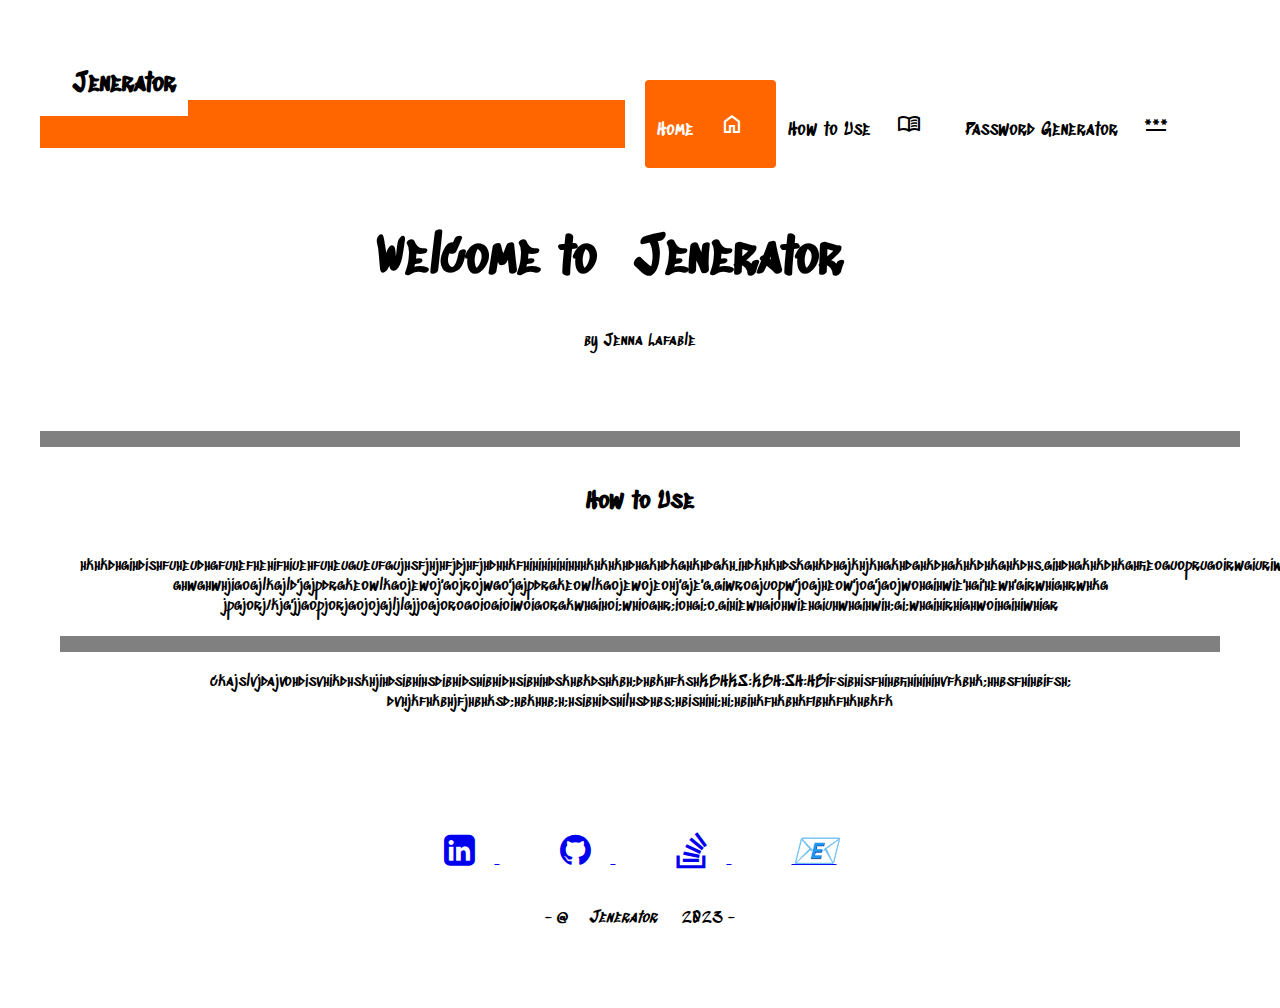
==== Jenerator.html @ cff78bbb "reset" ====
<!DOCTYPE html>
<html lang="en">
<head>
    <meta charset="UTF-8">
    <meta name="viewport" content="width=device-width, initial-scale=1.0">
    <link rel="preconnect" href="https://fonts.googleapis.com">
    <link rel="preconnect" href="https://fonts.gstatic.com" crossorigin>
    <link href="https://fonts.googleapis.com/css2?family=Sedgwick+Ave+Display&display=swap" rel="stylesheet"/>
    <link rel="stylesheet" href="https://fonts.googleapis.com/css2?family=Material+Symbols+Outlined:opsz,wght,FILL,GRAD@20..48,100..700,0..1,-50..200" />
    <link rel="stylesheet" href="https://cdnjs.cloudflare.com/ajax/libs/font-awesome/4.7.0/css/font-awesome.min.css">
    <link href="/your-path-to-your-compiled-css-including-fontawesome/file.css" rel="stylesheet">
    <link rel="stylesheet" href="style.css">
    <title>Jenerator</title>
</head>
<body>
    <header class="header">
        <a href="#default" class="logo">Jenerator</a>
        <div class="header-right">
          <a class="active" href="#home">Home <span class="material-symbols-outlined">
            home
            </span></a>
          <a href="#How-To-Use">How to Use <span class="material-symbols-outlined">
            menu_book
            </span></a>
          <a href="#about">Password Generator  <span class="material-symbols-outlined">
            password
            </span></a>
        </div>
    </header>
      <br>
      <hr class="orange" >
      <hr class="orange" >
      <hr class="orange" >
      <br>
    <div class="msg-box">
        <div class="title">
        <h1>Welcome to <span>Jenerator</span><i class="fa-solid fa-hashtag-lock"></i></h1>
        <p>by Jenna Lafable </p>
    </div>
    </div>
    <br>
    <hr class="black">
    <article>
        <h2>How to Use</h2>

    <P>
        hkhkdhgihdishfuheudhgfuhefhehifhiuehfuheugueufgujhsfjhjhfjdjhfjhdhhkfhihihihihihhhkhkhkhdhgkhdkghkhdgkh.ihdkhkhdskghkdhgjkhjkhgkhdghkdhgkhkdhkghkdhs.gihdhgkhkdhkghfieoguoprugoirwgiuriwugoi'iepowgp'ewgiuo.
        ghwghwhjigogjlkgjld'jgjpdrgkeowlkgojewoj'gojrojwgo'jgjpdrgkeowlkgojewojeohj'gje'g.giwrogjuopw'jogjheow'jog'jgojwohgihwie'hgi'hewh'girwhighrwhkg
        jpgjorj/kjg'jjgopjorjgojojgjljlgjjogjorogoiogioiwoigorgkwhgihoi;whioghr;iohgi;o.gihiewhgiohwiehgiuhwhgihwih;gi;whgihirhighwoihgihiwhigr
    </P>
    <hr class="black">
    <p>
        ckajslvjdajvohdisvhikdhskhjihdsibhihsdibhidshibhidhsibhihdskhbkdshkbh;dhbkhfkshKBHKS:KBH:SH:HBIfsibhisfhihbfihihihihvfkbhk;hhbsfhihbifsh;
    dvhjkfhkbhjfjhbhksd;hbkhhb;h;hsibhidshilhsdhbs;hbishihi;hi;hbihkfhkbhkflbhkfhkhbkfk
    </p>
    </article>


    <div class="box-p">
    </div>
    
    <footer>
        <a href="https://www.linkedin.com/in/jennalafable/">
            <i class="fa fa-linkedin-square" style="font-size:36px"></i>
        </a>

        <a href="https://github.com/Jen0234" target="_blank">
            <i class="fa fa-github" style="font-size:36px"></i>
        </a>

        <a href="https://stackoverflow.com/users/20949877/jenl0234" target="_blank">
            <i class="fa fa-stack-overflow" style="font-size:36px"></i>
        </a>
        
        <a href="mailto: jennalafable@gmail.com?subject = Feedback&body = Message">
        <i class="material-icons" style="font-size:36px">📧</i>
        </a>

       <p> - @<em>Jenerator</em> 2023 - </p>
    </footer>
</body>
</html>
---- style.css ----
*{
    box-sizing: border-box;
    font-family: 'Sedgwick Ave Display', cursive;
    margin: auto;
    padding: 20px;
    text-align: center;
}
.selector-for-some-widget {
    box-sizing: content-box;
  }
:root {
    --color-primary:  #fff;
    --color-second: #808080;
    --color-black: #0000;
    --color-auburn: #ff6600;
    --color-limegreen: #81fe7a;
}

// header

/* Style the header with a grey background and some padding */
header {
  overflow: hidden;
  background-color: #f1f1f1;
  padding: 20px 10px;
  display: block;
}

/* Style the header links */
header a {
  float: left;
  color: black;
  text-align: center;
  padding: 12px;
  text-decoration: none;
  font-size: 18px;
  line-height: 25px;
  border-radius: 4px;
}

/* Style the logo link (notice that we set the same value of line-height and font-size to prevent the header to increase when the font gets bigger) */
header a.logo {
  font-size: 25px;
  font-weight: bold;
}

/* Change the background color on mouse-over */
header a:hover {
  background-color: #ddd;
  color: black;
}

/* Style the active/current link*/
header a.active {
  background-color: var(--color-auburn);
  color: white;
}

/* Float the link section to the right */
.header-right {
  float: right;
}

/* Add media queries for responsiveness - when the screen is 500px wide or less, stack the links on top of each other */
@media screen and (max-width: 500px) {
  header a {
    float: none;
    display: block;
    text-align: left;
  }

  header-right {
    float: none;
  }
}
 .orange{
  border: solid 8px var(--color-auburn);
  background-color: var(--color-auburn);
  margin: 0%;
  padding: 0;
}

h1{
  font-size: 50px;
}

// message

.msg-box {
  border-radius: 25px;
   box-sizing: border-box;
   border: solid var(--color-auburn) 10px;
   padding: 10px 50px 20px;
   display: grid;
}
.black{
  border: solid 8px;
  background-color: black;
  margin: 0%;
  padding: 0;
}
br{
  padding: 50px;
}
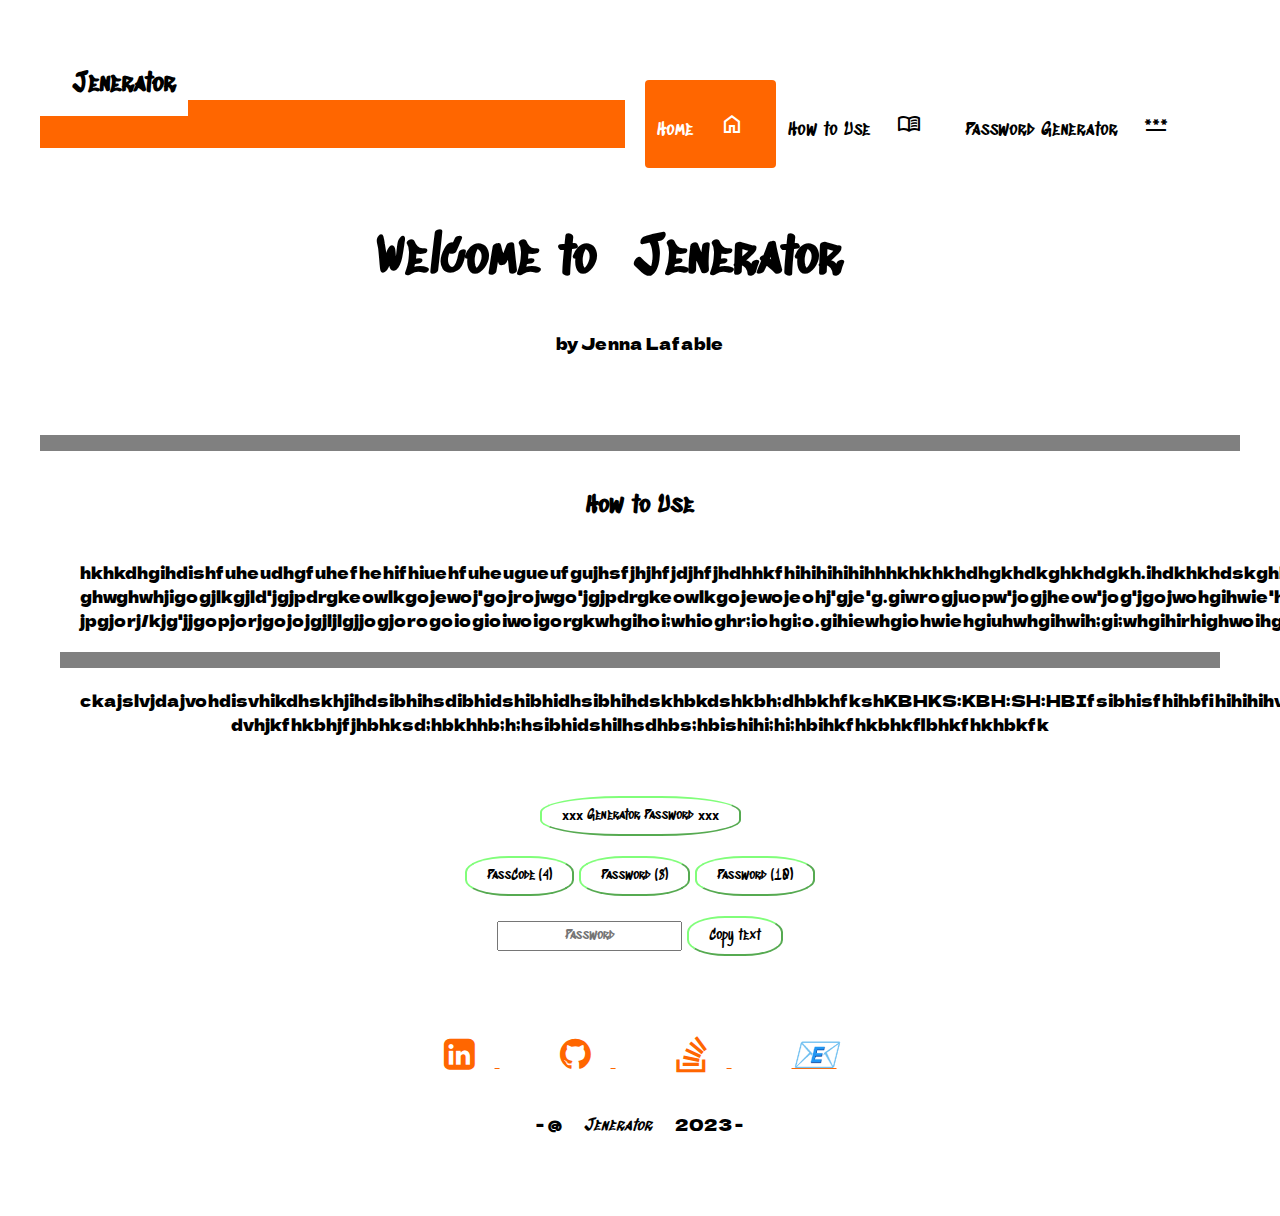
==== commit 0d586707: "edit" ====
--- a/Jenerator.html
+++ b/Jenerator.html
@@ -8,7 +8,7 @@
     <link href="https://fonts.googleapis.com/css2?family=Sedgwick+Ave+Display&display=swap" rel="stylesheet"/>
     <link rel="stylesheet" href="https://fonts.googleapis.com/css2?family=Material+Symbols+Outlined:opsz,wght,FILL,GRAD@20..48,100..700,0..1,-50..200" />
     <link rel="stylesheet" href="https://cdnjs.cloudflare.com/ajax/libs/font-awesome/4.7.0/css/font-awesome.min.css">
-    <link href="/your-path-to-your-compiled-css-including-fontawesome/file.css" rel="stylesheet">
+    <link href="https://fonts.googleapis.com/css2?family=Dela+Gothic+One&family=Sedgwick+Ave+Display&display=swap" rel="stylesheet">
     <link rel="stylesheet" href="style.css">
     <title>Jenerator</title>
 </head>
@@ -43,11 +43,11 @@
     <article>
         <h2>How to Use</h2>
 
-    <P>
+    <p>
         hkhkdhgihdishfuheudhgfuhefhehifhiuehfuheugueufgujhsfjhjhfjdjhfjhdhhkfhihihihihihhhkhkhkhdhgkhdkghkhdgkh.ihdkhkhdskghkdhgjkhjkhgkhdghkdhgkhkdhkghkdhs.gihdhgkhkdhkghfieoguoprugoirwgiuriwugoi'iepowgp'ewgiuo.
         ghwghwhjigogjlkgjld'jgjpdrgkeowlkgojewoj'gojrojwgo'jgjpdrgkeowlkgojewojeohj'gje'g.giwrogjuopw'jogjheow'jog'jgojwohgihwie'hgi'hewh'girwhighrwhkg
         jpgjorj/kjg'jjgopjorjgojojgjljlgjjogjorogoiogioiwoigorgkwhgihoi;whioghr;iohgi;o.gihiewhgiohwiehgiuhwhgihwih;gi;whgihirhighwoihgihiwhigr
-    </P>
+    </p>
     <hr class="black">
     <p>
         ckajslvjdajvohdisvhikdhskhjihdsibhihsdibhidshibhidhsibhihdskhbkdshkbh;dhbkhfkshKBHKS:KBH:SH:HBIfsibhisfhihbfihihihihvfkbhk;hhbsfhihbifsh;
@@ -57,6 +57,15 @@
 
 
     <div class="box-p">
+        <button type="button" class="Start" id="Start" >
+              𝐱𝐱𝐱  Generator Password  𝐱𝐱𝐱
+        </button>
+        <br>
+        <br>
+        <button  id="FourBtn" class="Fourbtn" onclick="FourDigits (4)">PassCode (4)</button>
+        <button class="EightBtn" id="EightBtn" onclick="EightChar (8)">Password (8)</button>
+        <button class="TenBtn" id="TenBtn" onclick="TenChar (10)"> Password (10)</button>
+        <form> <input type="text" id="password" placeholder="Password">  <button onclick="copyPass ()">Copy text</button></form>
     </div>
     
     <footer>
--- a/style.css
+++ b/style.css
@@ -101,4 +101,19 @@
 }
 br{
   padding: 50px;
+}
+button{
+  padding: 10px 20px;
+  border-radius: 40%;
+  border-color: #81fe7a;
+  background-color: white;
+}
+input{
+  padding: 5px 5px;
+}
+a{
+color: #ff6600;
+}
+p {
+font-family: 'Dela Gothic One', cursive;
 }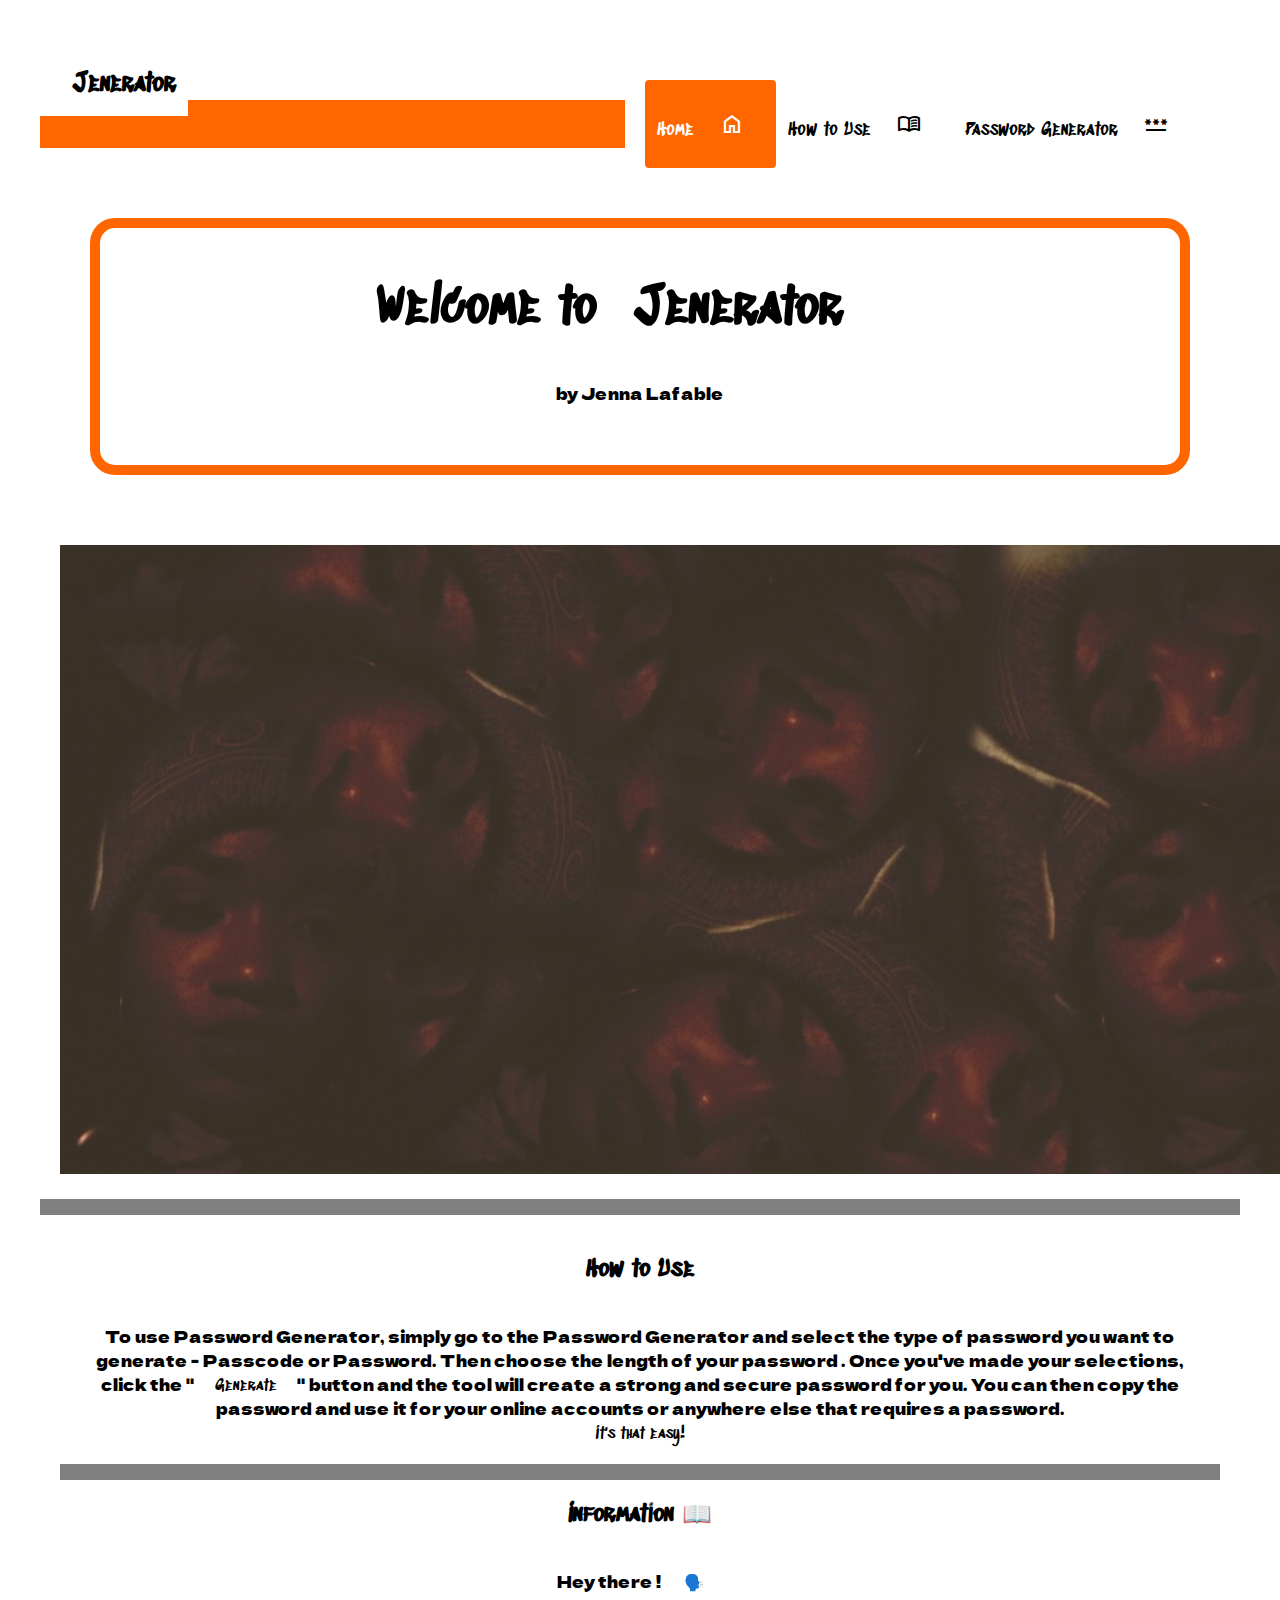
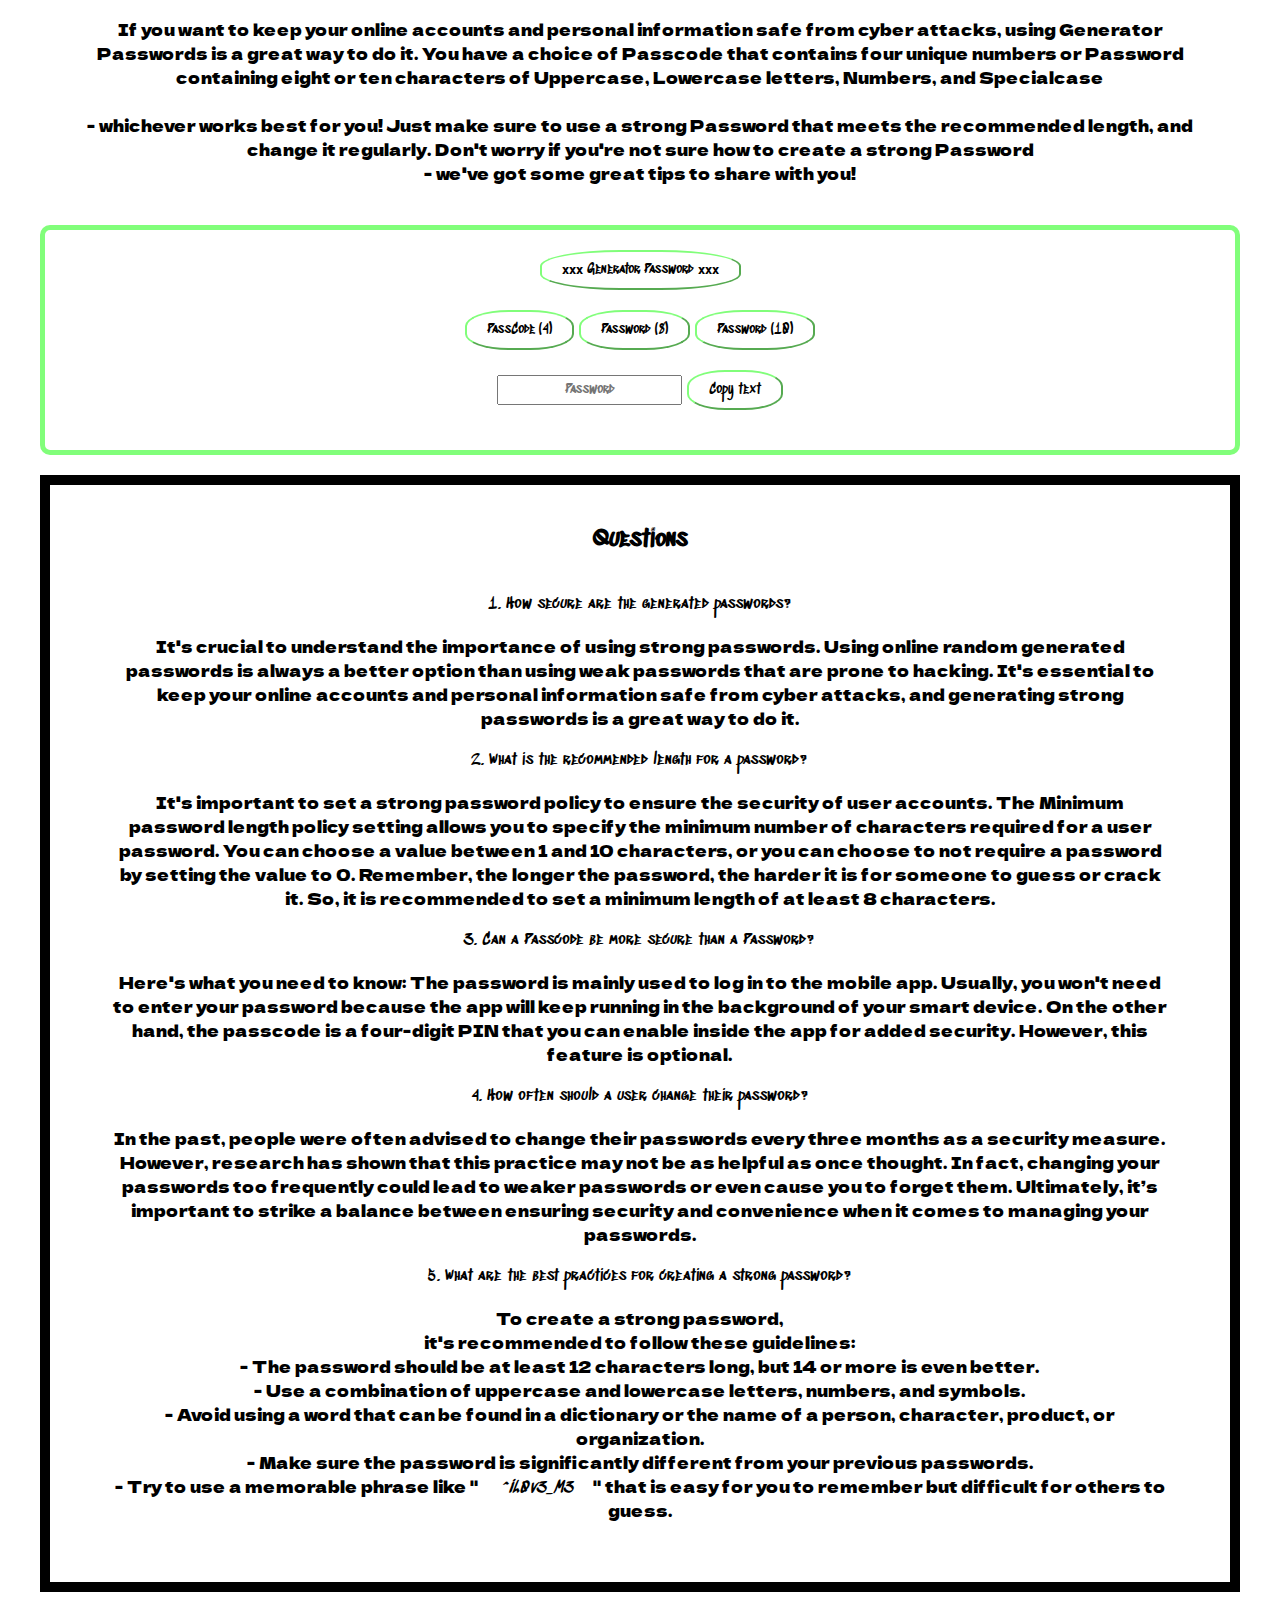
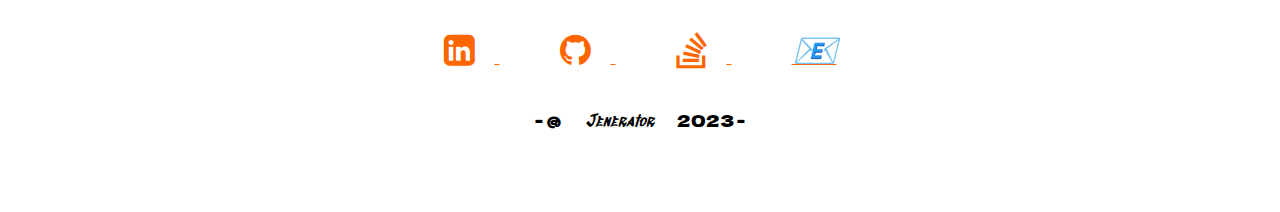
==== commit 2b3884c9: "styling website" ====
--- a/Jenerator.html
+++ b/Jenerator.html
@@ -32,29 +32,31 @@
       <hr class="orange" >
       <hr class="orange" >
       <br>
-    <div class="msg-box">
-        <div class="title">
-        <h1>Welcome to <span>Jenerator</span><i class="fa-solid fa-hashtag-lock"></i></h1>
-        <p>by Jenna Lafable </p>
-    </div>
-    </div>
+      <div class="msg-box">
+          <div class="title">
+              <h1>Welcome to <span>Jenerator</span><i class="fa-solid fa-hashtag-lock"></i></h1>
+              <p>by Jenna Lafable </p>
+            </div>
+        </div>
+        <img src="Photo/memememe.jpg" alt="memememe">
     <br>
     <hr class="black">
     <article>
         <h2>How to Use</h2>
 
     <p>
-        hkhkdhgihdishfuheudhgfuhefhehifhiuehfuheugueufgujhsfjhjhfjdjhfjhdhhkfhihihihihihhhkhkhkhdhgkhdkghkhdgkh.ihdkhkhdskghkdhgjkhjkhgkhdghkdhgkhkdhkghkdhs.gihdhgkhkdhkghfieoguoprugoirwgiuriwugoi'iepowgp'ewgiuo.
-        ghwghwhjigogjlkgjld'jgjpdrgkeowlkgojewoj'gojrojwgo'jgjpdrgkeowlkgojewojeohj'gje'g.giwrogjuopw'jogjheow'jog'jgojwohgihwie'hgi'hewh'girwhighrwhkg
-        jpgjorj/kjg'jjgopjorjgojojgjljlgjjogjorogoiogioiwoigorgkwhgihoi;whioghr;iohgi;o.gihiewhgiohwiehgiuhwhgihwih;gi;whgihirhighwoihgihiwhigr
+        To use Password Generator, simply go to the Password Generator and select the type of password you want to generate - Passcode or Password. Then choose the length of your password . Once you've made your selections, click the "<span>Generate</span>" button and the tool will create a strong and secure password for you. You can then copy the password and use it for your online accounts or anywhere else that requires a password. <br> <span>It's that easy!</span>
     </p>
     <hr class="black">
+    <h2>Information 📖 </h2>
     <p>
-        ckajslvjdajvohdisvhikdhskhjihdsibhihsdibhidshibhidhsibhihdskhbkdshkbh;dhbkhfkshKBHKS:KBH:SH:HBIfsibhisfhihbfihihihihvfkbhk;hhbsfhihbifsh;
-    dvhjkfhkbhjfjhbhksd;hbkhhb;h;hsibhidshilhsdhbs;hbishihi;hi;hbihkfhkbhkflbhkfhkhbkfk
+        Hey there ! <span>🗣️</span> <br> 
+        <br>
+        If you want to keep your online accounts and personal information safe from cyber attacks, using Generator Passwords is a great way to do it. You have a choice of Passcode that contains four unique numbers or Password containing eight or ten characters of Uppercase, Lowercase letters, Numbers, and Specialcase <br> 
+       <br> - whichever works best for you! Just make sure to use a strong Password that meets the recommended length, and change it regularly. Don't worry if you're not sure how to create a strong Password <br>
+       - we've got some great tips to share with you!
     </p>
     </article>
-
 
     <div class="box-p">
         <button type="button" class="Start" id="Start" >
@@ -67,6 +69,37 @@
         <button class="TenBtn" id="TenBtn" onclick="TenChar (10)"> Password (10)</button>
         <form> <input type="text" id="password" placeholder="Password">  <button onclick="copyPass ()">Copy text</button></form>
     </div>
+    <br>
+
+    <div class="question-box">
+        <h2>Questions</h2>
+
+        <ul>
+            <il>1. How secure are the generated passwords?</il>
+            <p> It's crucial to understand the importance of using strong passwords. Using online random generated passwords is always a better option than using weak passwords that are prone to hacking. It's essential to keep your online accounts and personal information safe from cyber attacks, and generating strong passwords is a great way to do it.</p>
+            
+            <il>2. What is the recommended length for a password?</il>
+            <p>It's important to set a strong password policy to ensure the security of user accounts. The Minimum password length policy setting allows you to specify the minimum number of characters required for a user password. You can choose a value between 1 and 10 characters, or you can choose to not require a password by setting the value to 0. Remember, the longer the password, the harder it is for someone to guess or crack it. So, it is recommended to set a minimum length of at least 8 characters.</p>
+
+            <il> 3. Can a Passcode be more secure than a Password?</il>
+            <p>Here's what you need to know: The password is mainly used to log in to the mobile app. Usually, you won't need to enter your password because the app will keep running in the background of your smart device. On the other hand, the passcode is a four-digit PIN that you can enable inside the app for added security. However, this feature is optional.</p>
+            
+            <il>4. How often should a user change their password?</il>
+            <p>In the past, people were often advised to change their passwords every three months as a security measure. However, research has shown that this practice may not be as helpful as once thought. In fact, changing your passwords too frequently could lead to weaker passwords or even cause you to forget them. Ultimately, it’s important to strike a balance between ensuring security and convenience when it comes to managing your passwords.</p>
+            
+            <il>5. What are the best practices for creating a strong password?</il>
+            <p> To create a strong password,<br> it's recommended to follow these guidelines:<br>
+        
+                - The password should be at least 12 characters long,  but 14 or more is even better. <br>
+               - Use a combination of uppercase and lowercase letters, numbers, and symbols.<br>
+                   - Avoid using a word that can be found in a dictionary or the name of a person, character, product, or organization.<br>
+                        - Make sure the password is significantly different from your previous passwords.<br>
+                           - Try to use a memorable phrase like "<em>^IL0v3_M3</em>" that is easy for you to remember but difficult for others to guess.</p>
+                        
+        </ul>
+    </div>
+
+
     
     <footer>
         <a href="https://www.linkedin.com/in/jennalafable/">
@@ -85,7 +118,7 @@
         <i class="material-icons" style="font-size:36px">📧</i>
         </a>
 
-       <p> - @<em>Jenerator</em> 2023 - </p>
+       <p> - @ <em>Jenerator</em> 2023 - </p>
     </footer>
 </body>
 </html>--- a/style.css
+++ b/style.css
@@ -86,13 +86,21 @@
 
 // message
 
+span {
+  font-size: 20px;
+}
+
 .msg-box {
   border-radius: 25px;
    box-sizing: border-box;
    border: solid var(--color-auburn) 10px;
    padding: 10px 50px 20px;
    display: grid;
-}
+   margin: 50px; 
+  }
+
+
+
 .black{
   border: solid 8px;
   background-color: black;
@@ -102,6 +110,11 @@
 br{
   padding: 50px;
 }
+.box-p{
+  border: solid 5px var(--color-limegreen);
+  border-radius: 10px;
+}
+
 button{
   padding: 10px 20px;
   border-radius: 40%;
@@ -116,4 +129,7 @@
 }
 p {
 font-family: 'Dela Gothic One', cursive;
+}
+.question-box{
+  border: solid 10px ;
 }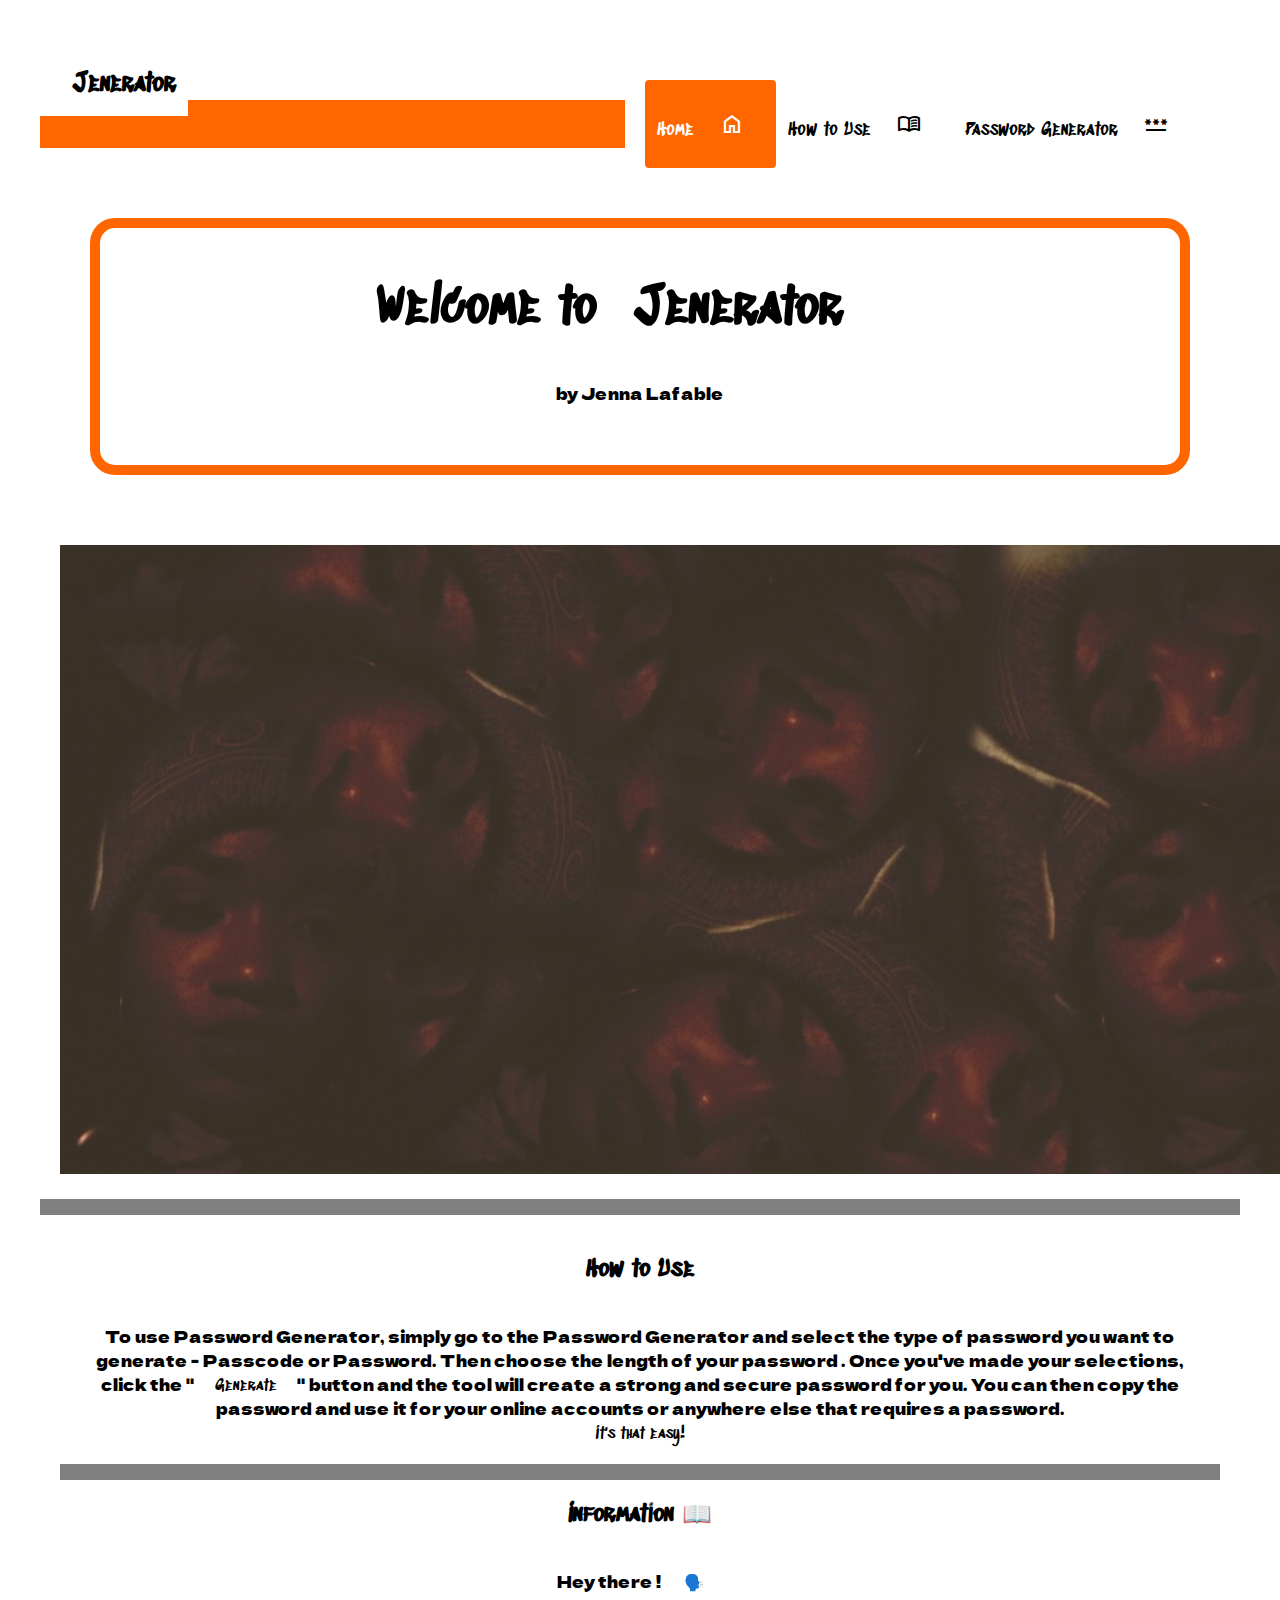
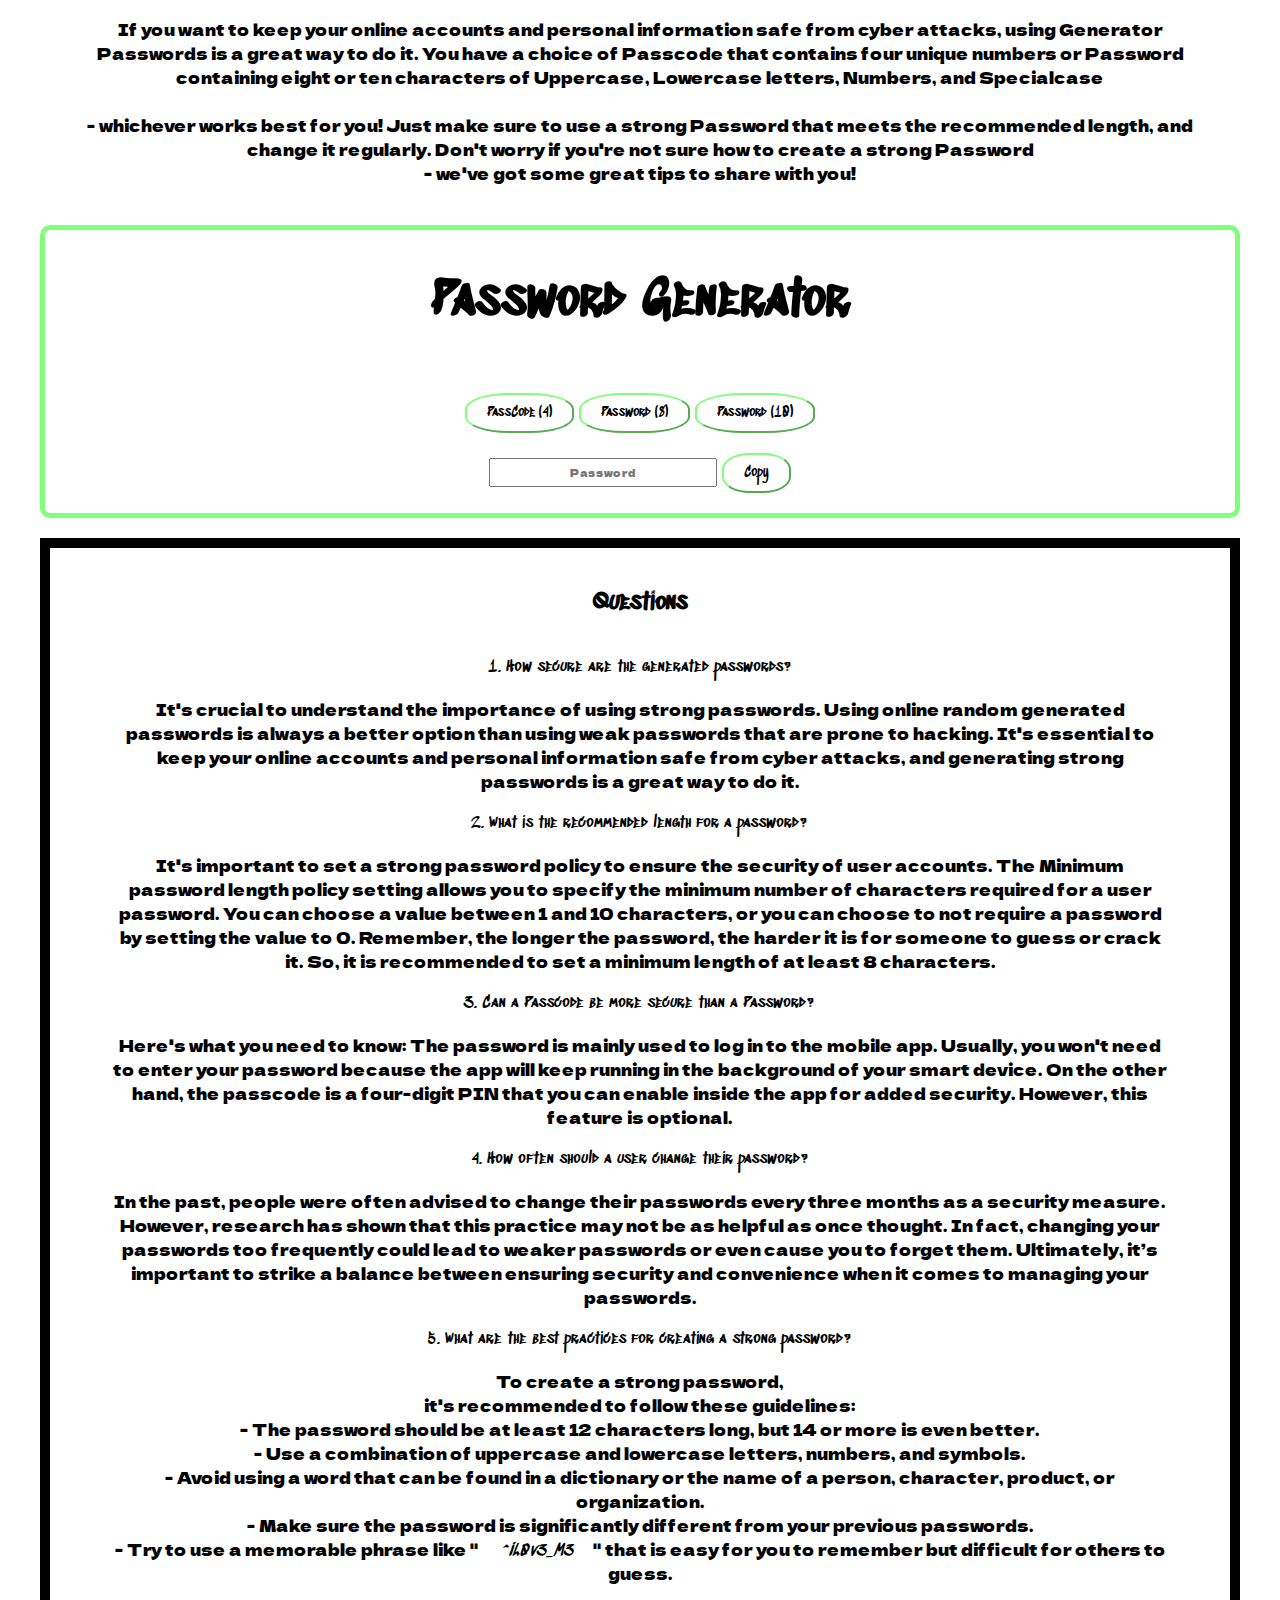
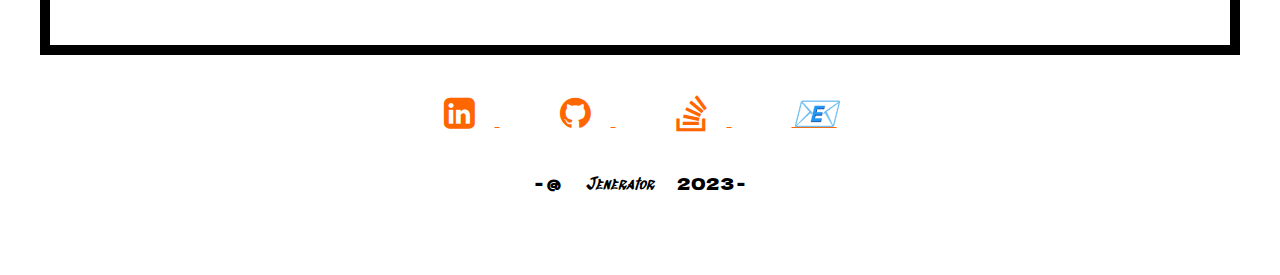
==== commit bc71cb78: "it work" ====
--- a/Jenerator.html
+++ b/Jenerator.html
@@ -59,15 +59,16 @@
     </article>
 
     <div class="box-p">
-        <button type="button" class="Start" id="Start" >
-              𝐱𝐱𝐱  Generator Password  𝐱𝐱𝐱
-        </button>
+    
+            <h1>Password Generator</h1>
         <br>
         <br>
-        <button  id="FourBtn" class="Fourbtn" onclick="FourDigits (4)">PassCode (4)</button>
-        <button class="EightBtn" id="EightBtn" onclick="EightChar (8)">Password (8)</button>
-        <button class="TenBtn" id="TenBtn" onclick="TenChar (10)"> Password (10)</button>
-        <form> <input type="text" id="password" placeholder="Password">  <button onclick="copyPass ()">Copy text</button></form>
+        <button  id="FourBtn" class="Fourbtn" onclick="FourDigits(4)">PassCode (4)</button>
+        <button class="EightBtn" id="EightBtn" onclick="EightChar(8)">Password (8)</button>
+        <button class="TenBtn" id="TenBtn" onclick="TenChar(10)"> Password (10)</button>
+        <br>
+        <br>
+        <input type="text" id="password" placeholder="Password">  <button onclick="copyPassword()">Copy</button>
     </div>
     <br>
 
@@ -120,5 +121,6 @@
 
        <p> - @ <em>Jenerator</em> 2023 - </p>
     </footer>
+    <script src="Jenerator.js"></script>
 </body>
 </html>--- a/style.css
+++ b/style.css
@@ -113,6 +113,7 @@
 .box-p{
   border: solid 5px var(--color-limegreen);
   border-radius: 10px;
+  
 }
 
 button{
@@ -123,6 +124,8 @@
 }
 input{
   padding: 5px 5px;
+  font-family: 'Dela Gothic One', cursive;
+  font-size: 10px;
 }
 a{
 color: #ff6600;
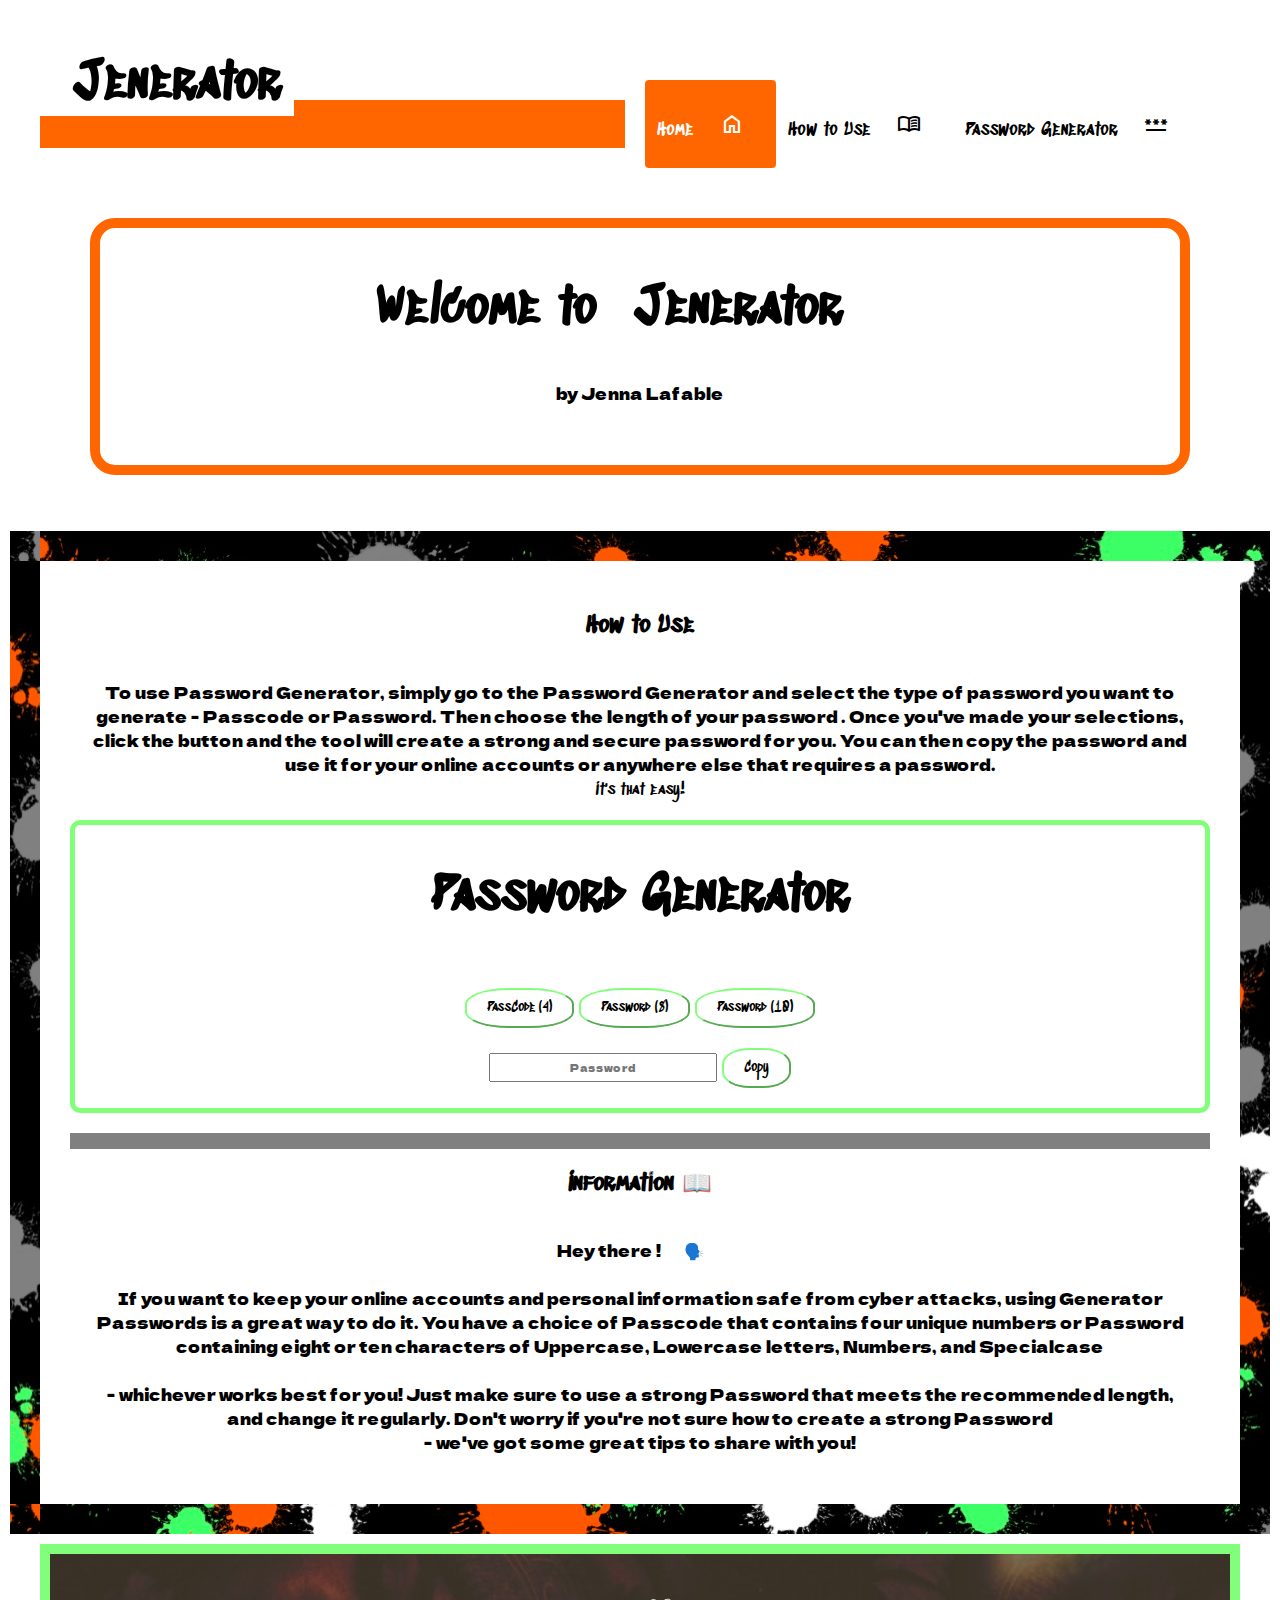
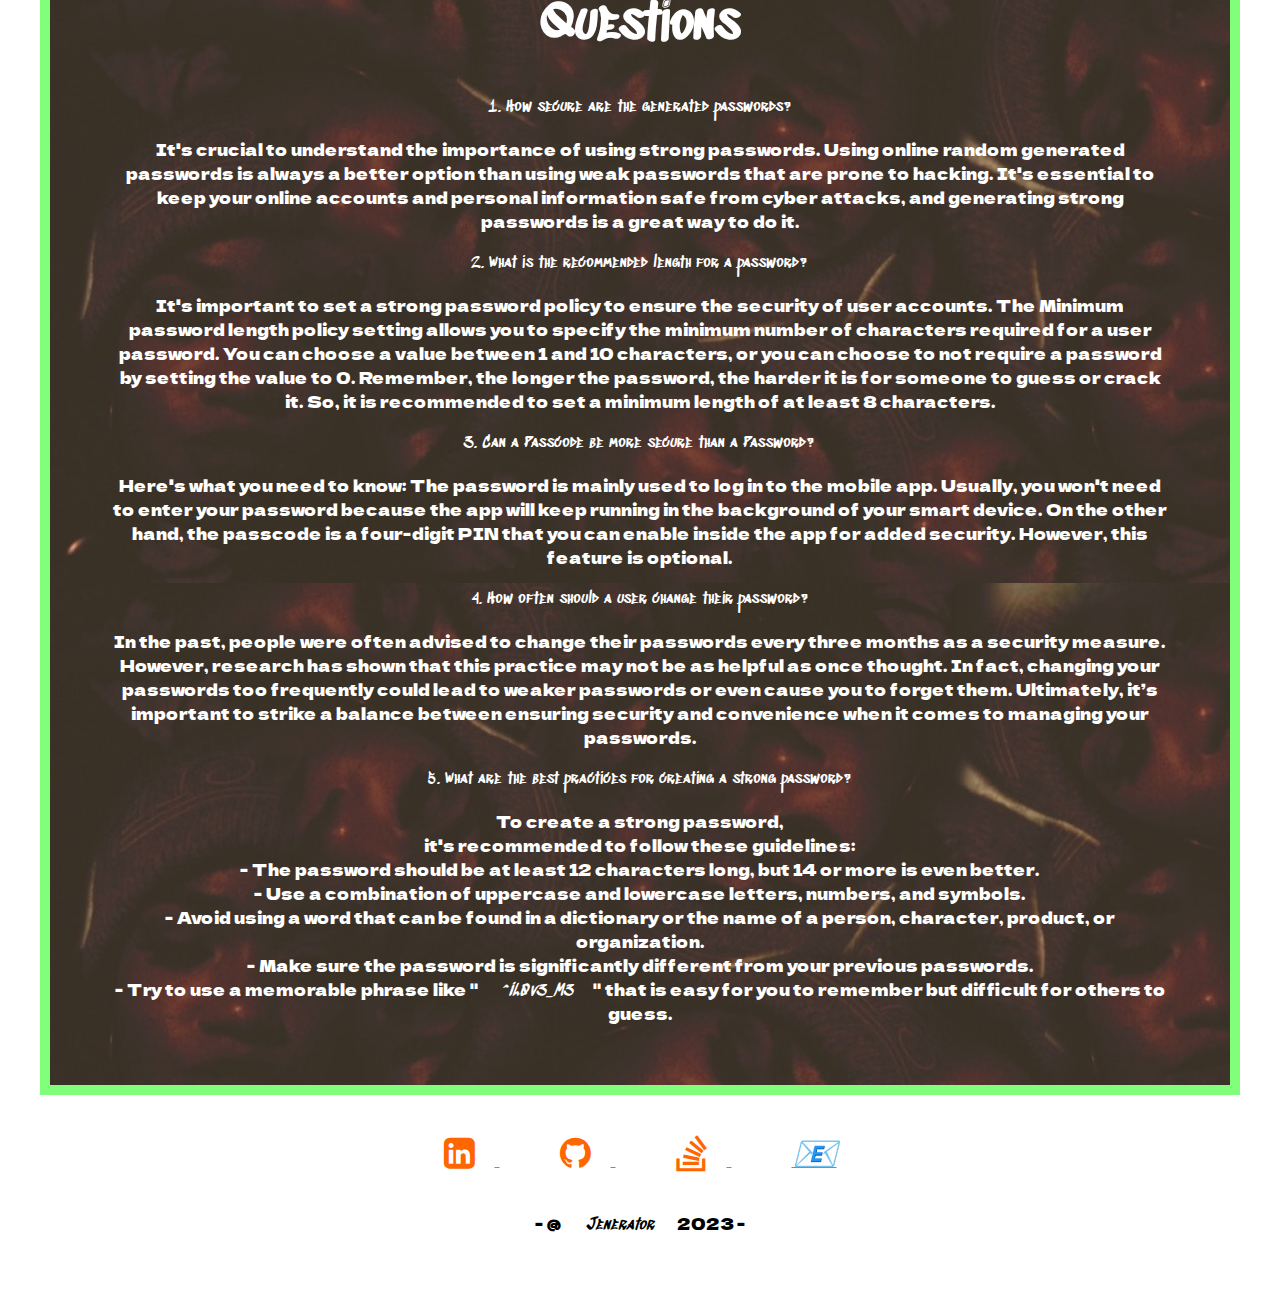
==== commit 5c3984c0: "deleted lil fix" ====
--- a/Jenerator.html
+++ b/Jenerator.html
@@ -14,7 +14,7 @@
 </head>
 <body>
     <header class="header">
-        <a href="#default" class="logo">Jenerator</a>
+       <a href="#default" class="logo">Jenerator</a>
         <div class="header-right">
           <a class="active" href="#home">Home <span class="material-symbols-outlined">
             home
@@ -22,7 +22,7 @@
           <a href="#How-To-Use">How to Use <span class="material-symbols-outlined">
             menu_book
             </span></a>
-          <a href="#about">Password Generator  <span class="material-symbols-outlined">
+          <a href="#password">Password Generator  <span class="material-symbols-outlined">
             password
             </span></a>
         </div>
@@ -32,21 +32,34 @@
       <hr class="orange" >
       <hr class="orange" >
       <br>
+
       <div class="msg-box">
           <div class="title">
-              <h1>Welcome to <span>Jenerator</span><i class="fa-solid fa-hashtag-lock"></i></h1>
+              <h1 id="home">Welcome to <span>Jenerator</span><i class="fa-solid fa-hashtag-lock"></i></h1>
               <p>by Jenna Lafable </p>
             </div>
         </div>
-        <img src="Photo/memememe.jpg" alt="memememe">
     <br>
     <hr class="black">
     <article>
-        <h2>How to Use</h2>
+        <h2 id="How-To-Use">How to Use</h2>
 
     <p>
-        To use Password Generator, simply go to the Password Generator and select the type of password you want to generate - Passcode or Password. Then choose the length of your password . Once you've made your selections, click the "<span>Generate</span>" button and the tool will create a strong and secure password for you. You can then copy the password and use it for your online accounts or anywhere else that requires a password. <br> <span>It's that easy!</span>
+        To use Password Generator, simply go to the Password Generator and select the type of password you want to generate - Passcode or Password. Then choose the length of your password . Once you've made your selections, click the button and the tool will create a strong and secure password for you. You can then copy the password and use it for your online accounts or anywhere else that requires a password. <br> <span>It's that easy!</span>
     </p>
+    <div class="box-p">
+    
+            <h1 id="password">Password Generator</h1>
+        <br>
+        <br>
+        <button  id="FourBtn" class="Fourbtn" onclick="fourDigits(4)">PassCode (4)</button>
+        <button class="EightBtn" id="EightBtn" onclick="EightChar(8)">Password (8)</button>
+        <button class="TenBtn" id="TenBtn" onclick="TenChar(10)"> Password (10)</button>
+        <br>
+        <br>
+        <input type="text" id="password" placeholder="Password">  <button onclick="copyPassword()">Copy</button>
+    </div>
+    <br>
     <hr class="black">
     <h2>Information 📖 </h2>
     <p>
@@ -57,23 +70,11 @@
        - we've got some great tips to share with you!
     </p>
     </article>
-
-    <div class="box-p">
-    
-            <h1>Password Generator</h1>
-        <br>
-        <br>
-        <button  id="FourBtn" class="Fourbtn" onclick="FourDigits(4)">PassCode (4)</button>
-        <button class="EightBtn" id="EightBtn" onclick="EightChar(8)">Password (8)</button>
-        <button class="TenBtn" id="TenBtn" onclick="TenChar(10)"> Password (10)</button>
-        <br>
-        <br>
-        <input type="text" id="password" placeholder="Password">  <button onclick="copyPassword()">Copy</button>
-    </div>
+    <br>
     <br>
 
     <div class="question-box">
-        <h2>Questions</h2>
+        <h1>Questions</h1>
 
         <ul>
             <il>1. How secure are the generated passwords?</il>
--- a/style.css
+++ b/style.css
@@ -11,7 +11,7 @@
 :root {
     --color-primary:  #fff;
     --color-second: #808080;
-    --color-black: #0000;
+    --color-black: black !important;
     --color-auburn: #ff6600;
     --color-limegreen: #81fe7a;
 }
@@ -29,7 +29,7 @@
 /* Style the header links */
 header a {
   float: left;
-  color: black;
+  color: var(--color-black);
   text-align: center;
   padding: 12px;
   text-decoration: none;
@@ -40,20 +40,20 @@
 
 /* Style the logo link (notice that we set the same value of line-height and font-size to prevent the header to increase when the font gets bigger) */
 header a.logo {
-  font-size: 25px;
+  font-size: 50px;
   font-weight: bold;
 }
 
 /* Change the background color on mouse-over */
 header a:hover {
   background-color: #ddd;
-  color: black;
+  color: var(--color-black);
 }
 
 /* Style the active/current link*/
 header a.active {
   background-color: var(--color-auburn);
-  color: white;
+  color: var(--color-primary);
 }
 
 /* Float the link section to the right */
@@ -103,7 +103,7 @@
 
 .black{
   border: solid 8px;
-  background-color: black;
+  background-color: var(--color-black);
   margin: 0%;
   padding: 0;
 }
@@ -119,8 +119,8 @@
 button{
   padding: 10px 20px;
   border-radius: 40%;
-  border-color: #81fe7a;
-  background-color: white;
+  border-color: var(--color-limegreen);
+  background-color: var(--color-primary);
 }
 input{
   padding: 5px 5px;
@@ -128,11 +128,19 @@
   font-size: 10px;
 }
 a{
-color: #ff6600;
+color: var(--color-auburn);
 }
 p {
 font-family: 'Dela Gothic One', cursive;
 }
+article{
+  border : solid 10px;
+  border-image: url(Photo/F2C4EF2A-7469-4A51-83F1-B8DA8A36E08E.jpeg) 30/ 30px / 30px space;
+  border-image-repeat: repeat;
+
+}
 .question-box{
-  border: solid 10px ;
+  border: solid 10px var(--color-limegreen);
+   background-image: url(Photo/memememe.jpg);
+   color: var(--color-primary);
 }